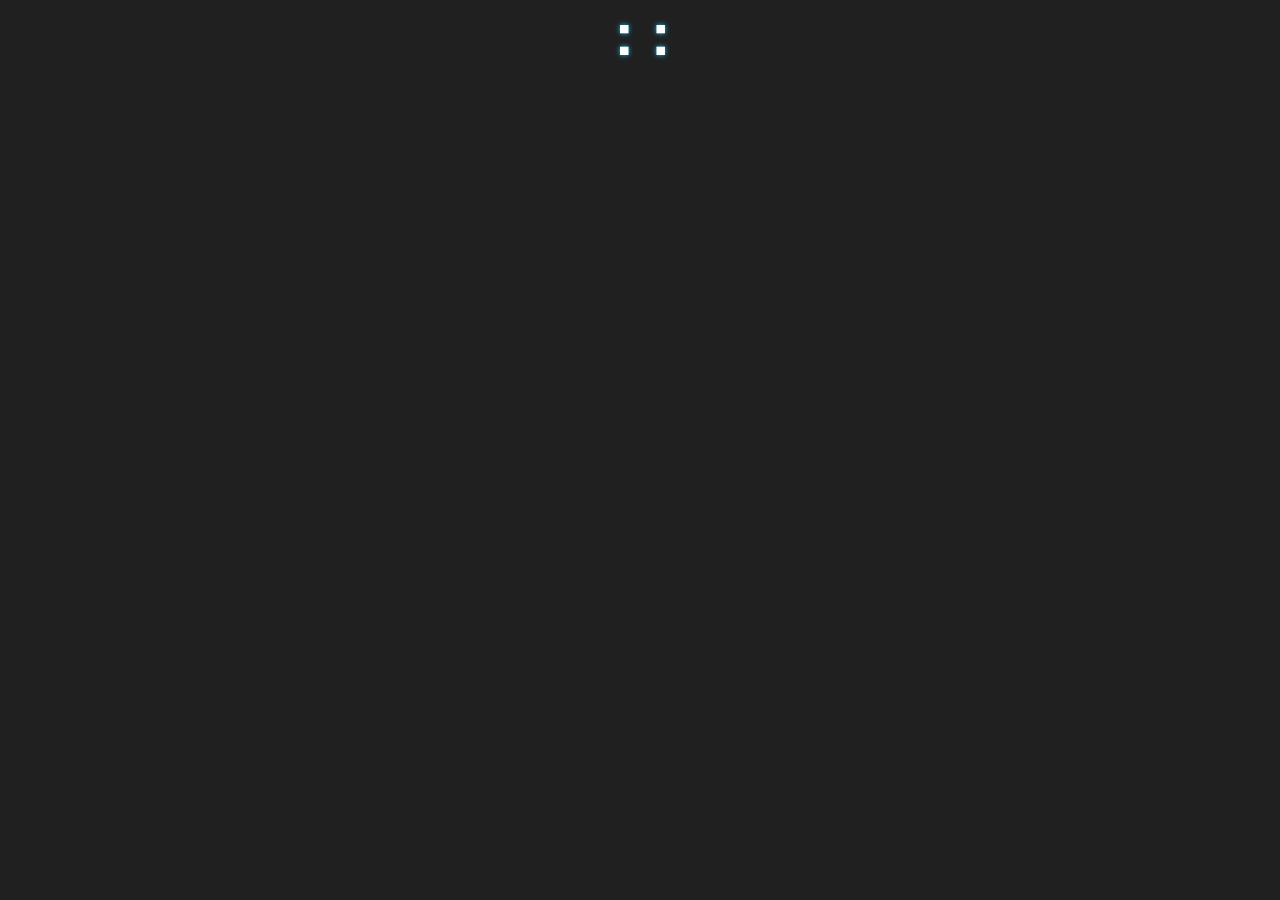
==== index.html @ b4565a61 "Test json transfer" ====
<!DOCTYPE HTML>
<html>
<head>
<meta http-equiv="Content-Type" content="text/html; charset=utf-8">
<title>CSS3 Digital Clock with jQuery</title>
<style type="text/css">
body{
	 background:#202020;
	 font:bold 6px Arial, Helvetica, sans-serif;
	 margin:0;
	 padding:0;
	 min-width:300px;
	 color:#bbbbbb; 
}

a { 
	text-decoration:none; 
	color:#00c6ff;
}


@font-face {
    font-family: 'BebasNeueRegular';
    src: url('BebasNeue-webfont.eot');
    src: url('BebasNeue-webfont.eot?#iefix') format('embedded-opentype'),
         url('BebasNeue-webfont.woff') format('woff'),
         url('BebasNeue-webfont.ttf') format('truetype'),
         url('BebasNeue-webfont.svg#BebasNeueRegular') format('svg');
    font-weight: normal;
    font-style: normal;

}

.container {width: 500px; margin: 0 auto; overflow: hidden;}

.clock {width:400px; margin:0 auto; padding:0px;  color:#fff; }

#Date { font-family:'BebasNeueRegular', Arial, Helvetica, sans-serif; font-size:36px; text-align:center; text-shadow:0 0 5px #00c6ff; }

ul { width:400px; margin:0 auto; padding:0px; list-style:none; text-align:center; }
ul li { display:inline; font-size:10em; text-align:center; font-family:'BebasNeueRegular', Arial, Helvetica, sans-serif; text-shadow:0 0 5px #00c6ff; }

#point { position:relative; -moz-animation:mymove 1s ease infinite; -webkit-animation:mymove 1s ease infinite; padding-left:10px; padding-right:5px; }

@-webkit-keyframes mymove 
{
0% {opacity:1.0; text-shadow:0 0 20px #00c6ff;}
50% {opacity:0; text-shadow:none; }
100% {opacity:1.0; text-shadow:0 0 20px #00c6ff; }	
}


@-moz-keyframes mymove 
{
0% {opacity:1.0; text-shadow:0 0 20px #00c6ff;}
50% {opacity:0; text-shadow:none; }
100% {opacity:1.0; text-shadow:0 0 20px #00c6ff; }	
}

</style>
<!--script type="text/javascript" src="http://code.jquery.com/jquery-1.6.4.min.js"></script-->

	<script src="js\jquery-3.1.1.min.js"></script>
<script type="text/javascript">
$(document).ready(function() {
// Create two variable with the names of the months and days in an array
var monthNames = [ "January", "February", "March", "April", "May", "June", "July", "August", "September", "October", "November", "December" ]; 
var dayNames= ["Sunday","Monday","Tuesday","Wednesday","Thursday","Friday","Saturday"]

// Create a newDate() object
var newDate = new Date();
// Extract the current date from Date object
newDate.setDate(newDate.getDate());
// Output the day, date, month and year    
$('#Date').html(dayNames[newDate.getDay()] + " " + newDate.getDate() + ' ' + monthNames[newDate.getMonth()] + ' ' + newDate.getFullYear());

setInterval( function() {
	// Create a newDate() object and extract the seconds of the current time on the visitor's
	var seconds = new Date().getSeconds();
	// Add a leading zero to seconds value
	$("#sec").html(( seconds < 10 ? "0" : "" ) + seconds);
	},1000);
	
setInterval( function() {
	// Create a newDate() object and extract the minutes of the current time on the visitor's
	var minutes = new Date().getMinutes();
	// Add a leading zero to the minutes value
	$("#min").html(( minutes < 10 ? "0" : "" ) + minutes);
    },1000);
	
setInterval( function() {
	// Create a newDate() object and extract the hours of the current time on the visitor's
	var hours = new Date().getHours();
	var newHours=(hours>12?hours%12:hours)
	// Add a leading zero to the hours value
	$("#hours").html(( hours < 10 ? "0" : "" ) + newHours);
	$("#am").html(( hours >= 12 ? "p.m" : "a.m" ) );
    }, 1000);

}); 
</script>

</head>
<body>
<div class="container">
<div class="clock">
<div id="Date"></div>

<ul>
	<li id="hours"> </li>
    <li id="point">:</li>
    <li id="min"> </li>
    <li id="point">:</li>
    <li id="sec"></li><li>   </li>
	<li id="am"></li>
</ul>

</div>
</div>
</body>
</html>
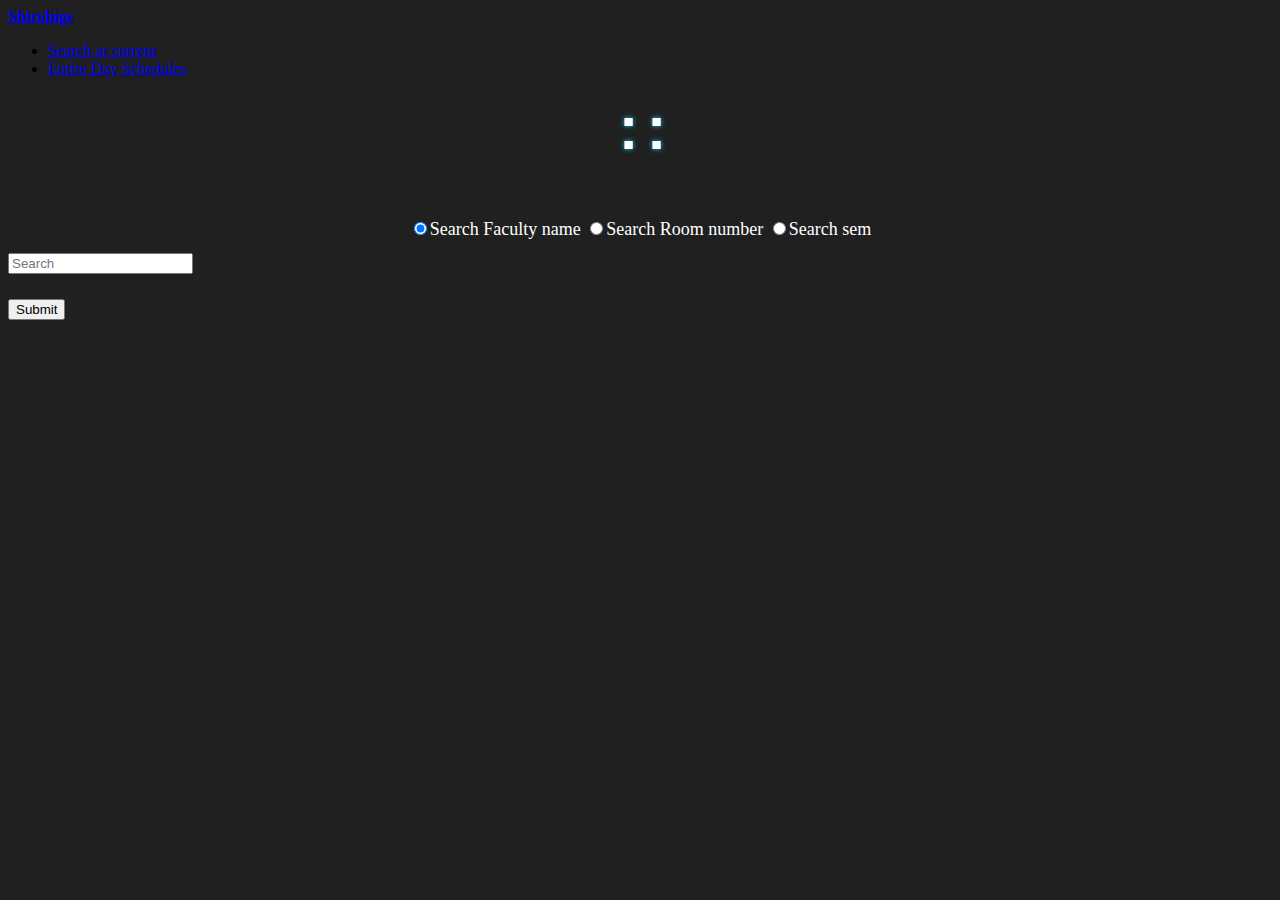
==== commit 341de75f: "Final working with shitty colors" ====
--- a/index.html
+++ b/index.html
@@ -1,121 +1,222 @@
-<!DOCTYPE HTML>
+<!DOCTYPE html>
 <html>
-<head>
-<meta http-equiv="Content-Type" content="text/html; charset=utf-8">
-<title>CSS3 Digital Clock with jQuery</title>
-<style type="text/css">
-body{
-	 background:#202020;
-	 font:bold 6px Arial, Helvetica, sans-serif;
-	 margin:0;
-	 padding:0;
-	 min-width:300px;
-	 color:#bbbbbb; 
-}
-
-a { 
-	text-decoration:none; 
-	color:#00c6ff;
-}
-
-
-@font-face {
-    font-family: 'BebasNeueRegular';
-    src: url('BebasNeue-webfont.eot');
-    src: url('BebasNeue-webfont.eot?#iefix') format('embedded-opentype'),
-         url('BebasNeue-webfont.woff') format('woff'),
-         url('BebasNeue-webfont.ttf') format('truetype'),
-         url('BebasNeue-webfont.svg#BebasNeueRegular') format('svg');
-    font-weight: normal;
-    font-style: normal;
-
-}
-
-.container {width: 500px; margin: 0 auto; overflow: hidden;}
-
-.clock {width:400px; margin:0 auto; padding:0px;  color:#fff; }
-
-#Date { font-family:'BebasNeueRegular', Arial, Helvetica, sans-serif; font-size:36px; text-align:center; text-shadow:0 0 5px #00c6ff; }
-
-ul { width:400px; margin:0 auto; padding:0px; list-style:none; text-align:center; }
-ul li { display:inline; font-size:10em; text-align:center; font-family:'BebasNeueRegular', Arial, Helvetica, sans-serif; text-shadow:0 0 5px #00c6ff; }
-
-#point { position:relative; -moz-animation:mymove 1s ease infinite; -webkit-animation:mymove 1s ease infinite; padding-left:10px; padding-right:5px; }
-
-@-webkit-keyframes mymove 
-{
-0% {opacity:1.0; text-shadow:0 0 20px #00c6ff;}
-50% {opacity:0; text-shadow:none; }
-100% {opacity:1.0; text-shadow:0 0 20px #00c6ff; }	
-}
-
-
-@-moz-keyframes mymove 
-{
-0% {opacity:1.0; text-shadow:0 0 20px #00c6ff;}
-50% {opacity:0; text-shadow:none; }
-100% {opacity:1.0; text-shadow:0 0 20px #00c6ff; }	
-}
-
-</style>
-<!--script type="text/javascript" src="http://code.jquery.com/jquery-1.6.4.min.js"></script-->
-
-	<script src="js\jquery-3.1.1.min.js"></script>
-<script type="text/javascript">
-$(document).ready(function() {
-// Create two variable with the names of the months and days in an array
-var monthNames = [ "January", "February", "March", "April", "May", "June", "July", "August", "September", "October", "November", "December" ]; 
-var dayNames= ["Sunday","Monday","Tuesday","Wednesday","Thursday","Friday","Saturday"]
-
-// Create a newDate() object
-var newDate = new Date();
-// Extract the current date from Date object
-newDate.setDate(newDate.getDate());
-// Output the day, date, month and year    
-$('#Date').html(dayNames[newDate.getDay()] + " " + newDate.getDate() + ' ' + monthNames[newDate.getMonth()] + ' ' + newDate.getFullYear());
-
-setInterval( function() {
-	// Create a newDate() object and extract the seconds of the current time on the visitor's
-	var seconds = new Date().getSeconds();
-	// Add a leading zero to seconds value
-	$("#sec").html(( seconds < 10 ? "0" : "" ) + seconds);
-	},1000);
-	
-setInterval( function() {
-	// Create a newDate() object and extract the minutes of the current time on the visitor's
-	var minutes = new Date().getMinutes();
-	// Add a leading zero to the minutes value
-	$("#min").html(( minutes < 10 ? "0" : "" ) + minutes);
-    },1000);
-	
-setInterval( function() {
-	// Create a newDate() object and extract the hours of the current time on the visitor's
-	var hours = new Date().getHours();
-	var newHours=(hours>12?hours%12:hours)
-	// Add a leading zero to the hours value
-	$("#hours").html(( hours < 10 ? "0" : "" ) + newHours);
-	$("#am").html(( hours >= 12 ? "p.m" : "a.m" ) );
-    }, 1000);
-
-}); 
-</script>
-
+<head lang="en">
+    <meta charset="UTF-8">
+
+    <title>Akagami</title>
+<link rel="stylesheet" href="css\bootstrap-select.min.css">
 </head>
 <body>
-<div class="container">
-<div class="clock">
-<div id="Date"></div>
-
-<ul>
-	<li id="hours"> </li>
-    <li id="point">:</li>
-    <li id="min"> </li>
-    <li id="point">:</li>
-    <li id="sec"></li><li>   </li>
-	<li id="am"></li>
-</ul>
-
-</div>
-</div>
+<div id="nav">
+<nav class="navbar navbar-inverse">
+    <div class="container-fluid">
+        <div class="navbar-header">
+            <a class="navbar-brand" href="#"><strong>Shirohige</strong></a>
+        </div>
+        <ul class="nav navbar-nav">
+            <li class="active" id="currentNav" onclick="changeNavCurrent()" onselect="changeNavCurrent()"><a href="#" >Search at current</a></li>
+            <li  id="scheduleNav"  onclick="changeNavSchedule()"><a href="#">Entire Day Schedules</a></li>
+
+        </ul>
+
+    </div>
+</nav>
+</div>
+
+
+
+<div id="clock">
+<iframe src="js\index.html" name="targetframe" allowTransparency="true" scrolling="no" frameborder="0" style="height:100%;width:100%;position:relative;top:0px;bottom:5px;" ></iframe>
+</div>
+
+
+
+<div id="radioAll" style="padding-bottom: 1%;text-align: center; padding-top: 2%">
+    <form >
+        <label class="radio-inline">
+            <input type="radio" name="optradio" id="facultyRadio" onchange="radioChange() " checked="true">Search Faculty name
+        </label>
+        <label class="radio-inline">
+            <input type="radio" name="optradio" id="roomRadio" onchange="radioChange()">Search Room number
+        </label>
+        <label class="radio-inline">
+            <input type="radio" name="optradio" id="semRadio" onchange="radioChange()">Search sem
+        </label>
+    </form>
+</div>
+
+
+
+
+
+<div id="mainFragment" style="display: block" >
+
+
+
+
+    <div id="searchBar1" >
+      <div class="container">
+        <div class="row">
+
+            <div id="custom-search-input1">
+                <div class="input-group col-sm-12">
+                    <input type="text" class="search-query form-control typeahead" placeholder="Search" id="currentSearchBox" onkeypress="if(event.keyCode==13){document.getElementById('searchCurrentButton').onclick()}"/>
+                                <span class="input-group-btn">
+                                    <!--button class="btn btn-danger" type="button" id="currentSearchButton" onclick="currentSearchButtonClick();console.log('Current clicked')">
+                                      -->  <span class=" glyphicon glyphicon-search"></span>
+                                    </button>
+                                </span>
+                </div>
+            </div>
+        </div>
+    </div>
+
+
+
+        <button type="button" class="btn btn-danger center-block" id="searchCurrentButton" style="margin-top: 2%" onclick="currentSearchButton(document.getElementById('currentSearchBox').value.toString())">Submit</button>
+
+
+</div>
+
+
+
+    <div id="RoomCurrentPicker" style="text-align: center; display: none">
+    <select class="selectpicker RoomCurrentPicker" data-live-search="true" id="currentRoomPicker" >
+    </select>
+
+        <button type="button" class="btn btn-danger center-block" id="roomCurrentButton" style="margin-top: 2%" onclick="currentRoomButton(document.getElementById('currentRoomPicker').value.toString())">Submit</button>
+
+    </div>
+
+    <div id="SemCurrentPicker" style="text-align: center; display: none">
+        <select class="selectpicker SemCurrentPicker" data-live-search="true" id="currentSemPicker">
+        </select>
+
+        <button type="button" class="btn btn-danger center-block" id="semCurrentButton" style="margin-top: 2%" onclick="currentSemButton(document.getElementById('currentSemPicker').value.toString())">Submit</button>
+
+    </div>
+
+
+
+
+
+<div id="currentDisplay" style="padding-top: 1%;display: none;">
+
+    <div class="container" id="mainDiv">
+
+        <hr>
+
+            <div class="col-md-3" style="text-align: center; color: #ffffff; background-color: #000000; padding: 0%" id="displayCurrentCol1">
+                <h3>Post Title</h3>
+
+            </div>
+            <div class="col-md-9" style="text-align: center; color: #ffffff; background-color: #000000; padding: 0%" id="displayCurrentCol2">
+                <h3>Post Title </h3>
+
+
+            </div>
+
+        </div>
+</div>
+</div>
+
+
+
+
+
+
+
+
+<div id="scheduleFragment" style="display: none">
+
+    <div id="dayPicker" style="text-align: center; padding-bottom: 2%">
+        <select class="selectpicker dayPickerr" data-live-search="true" id="daySchedulePicker">
+            <option>Monday</option>
+            <option>Tuesday</option>
+            <option>Wednesday</option>
+            <option>Thursday</option>
+            <option>Friday</option>
+            <option>Saturday</option>
+        </select>
+    </div>
+    <div id="searchBarSchedule">
+        <div class="container">
+            <div class="row">
+
+                <div id="custom-search-input2">
+                    <div class="input-group col-sm-12">
+                        <input type="text" class="  search-query form-control" placeholder="Search" id="scheduleSearchBox" onkeydown="if(event.keyCode==13){document.getElementById('searchScheduleButton').onclick();}"/>
+                                <span class="input-group-btn">
+                                    <!--button class="btn btn-danger" type="button" id="scheduleSearchButton" onclick="scheduleSearchButtonClick(document.getElementById('scheduleSearchBox').value.toString())">
+                                     -->   <span class=" glyphicon glyphicon-search"></span>
+                                    </button>
+                                </span>
+                    </div>
+                </div>
+            </div>
+        </div>
+
+
+        <button type="button" class="btn btn-danger center-block" id="searchScheduleButton" style="margin-top: 2%" onclick="console.log('hvhj',document.getElementById('scheduleSearchBox').value);scheduleSearchButton(document.getElementById('scheduleSearchBox').value.toString())">Submit</button>
+
+
+    </div>
+
+
+    <div id="RoomSchedulePicker" style="text-align: center; display: none">
+        <select class="selectpicker RoomSchedulePicker" data-live-search="true"  id="scheduleRoomPicker">
+
+        </select>
+
+                <button type="button" class="btn btn-danger center-block" id="roomScheduleButton" style="margin-top: 2%" onclick="scheduleRoomButton(document.getElementById('scheduleRoomPicker').value.toString())">Submit</button>
+
+    </div>
+
+    <div id="SemSchedulePicker" style="text-align: center; display: none">
+        <select class="selectpicker SemSchedulePicker" data-live-search="true"  id="scheduleSemPicker">
+
+        </select>
+
+        <button type="button" class="btn btn-danger center-block" id="semScheduleButton" style="margin-top: 2%" onclick="scheduleSemButton(document.getElementById('scheduleSemPicker').value.toString())">Submit</button>
+
+    </div>
+
+
+    <div id="displaySchedule" style="padding-top:1%;display: none " >
+        <div class="container-fluid " id="mainDivSchedule">
+
+            <hr>
+
+            <div class="col-sm-3" style="text-align: center; color: #ffffff; background-color: #000000; padding: 0%" id="displayScheduleCol1">
+
+
+            </div>
+            <div class="col-sm-9" style="text-align: center; color: #ffffff; background-color: #000000; padding: 0%" id="displayScheduleCol2">
+
+
+
+            </div>
+
+        </div>
+
+    </div>
+</div>
+
+
 </body>
-</html>
+<link rel="stylesheet" type="text/css" href="css\bootstrap.css">
+<link rel="stylesheet" type="text/css" href="css\start.css">
+<link rel="stylesheet" type="text/css" href="css\searchBar.css">
+<script src="js\jquery-3.1.1.min.js"></script>
+
+
+<script src="js\bootstrap.js"></script>
+
+<!--script src="bootstrap-datetimepicker.js"></script-->
+<script src="js\bootstrap3typeahead.js"></script>
+<script src="js\bootstrap-select.min.js"></script>
+<script src="main.js"></script>
+<!--script src="js\timeSwitch.js"></script-->
+
+
+</html>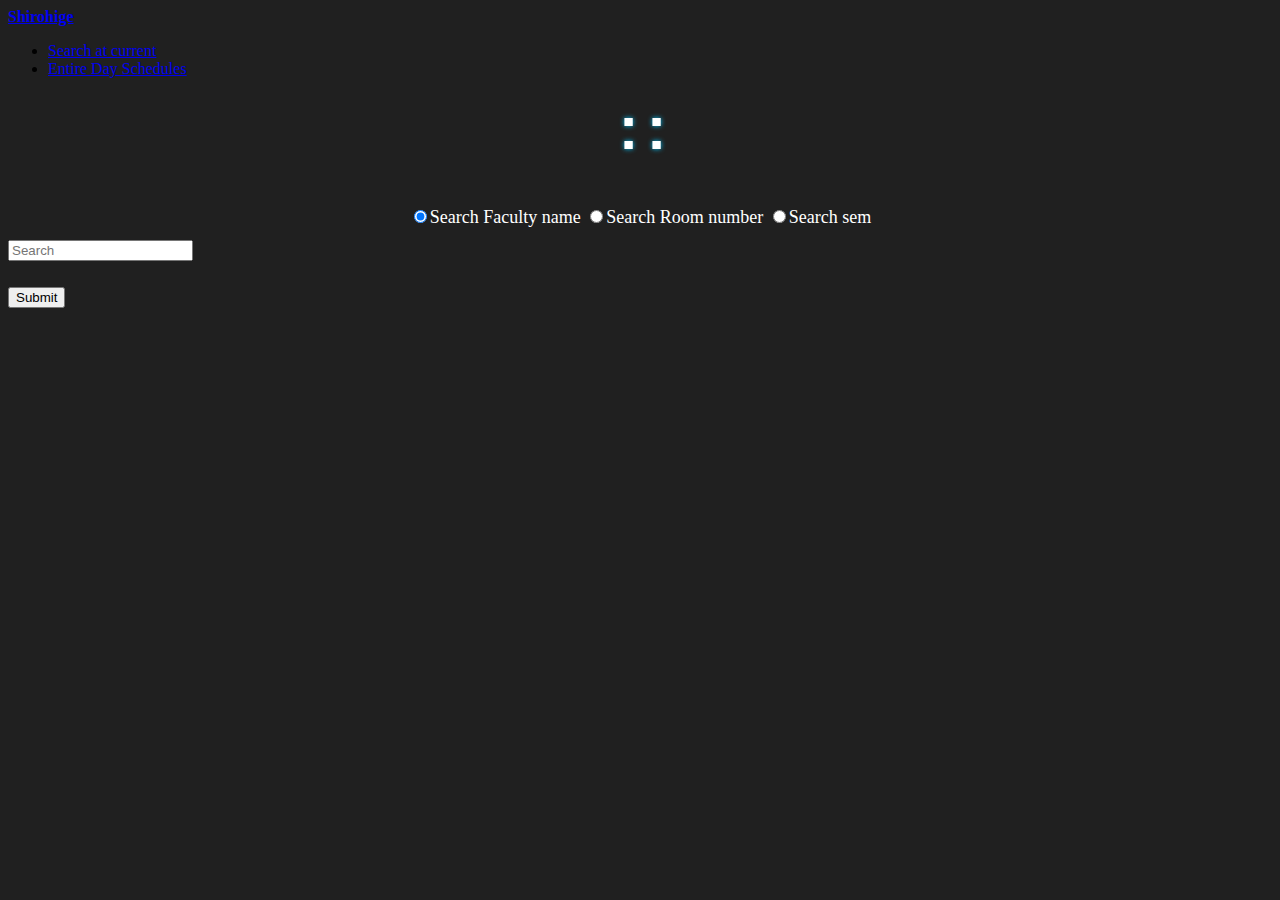
==== commit 36fafce2: "Final with avg colours" ====
--- a/index.html
+++ b/index.html
@@ -31,7 +31,7 @@
 
 
 
-<div id="radioAll" style="padding-bottom: 1%;text-align: center; padding-top: 2%">
+<div id="radioAll" style="padding-bottom: 1%;text-align: center; padding-top: 1%">
     <form >
         <label class="radio-inline">
             <input type="radio" name="optradio" id="facultyRadio" onchange="radioChange() " checked="true">Search Faculty name
@@ -84,7 +84,7 @@
     <select class="selectpicker RoomCurrentPicker" data-live-search="true" id="currentRoomPicker" >
     </select>
 
-        <button type="button" class="btn btn-danger center-block" id="roomCurrentButton" style="margin-top: 2%" onclick="currentRoomButton(document.getElementById('currentRoomPicker').value.toString())">Submit</button>
+        <button type="button" class="btn btn-danger center-block" id="roomCurrentButton" style="margin-top: 1%" onclick="currentRoomButton(document.getElementById('currentRoomPicker').value.toString())">Submit</button>
 
     </div>
 
@@ -92,7 +92,7 @@
         <select class="selectpicker SemCurrentPicker" data-live-search="true" id="currentSemPicker">
         </select>
 
-        <button type="button" class="btn btn-danger center-block" id="semCurrentButton" style="margin-top: 2%" onclick="currentSemButton(document.getElementById('currentSemPicker').value.toString())">Submit</button>
+        <button type="button" class="btn btn-danger center-block" id="semCurrentButton" style="margin-top: 1%" onclick="currentSemButton(document.getElementById('currentSemPicker').value.toString())">Submit</button>
 
     </div>
 
@@ -129,7 +129,7 @@
 
 <div id="scheduleFragment" style="display: none">
 
-    <div id="dayPicker" style="text-align: center; padding-bottom: 2%">
+    <div id="dayPicker" style="text-align: center; padding-bottom: 1%">
         <select class="selectpicker dayPickerr" data-live-search="true" id="daySchedulePicker">
             <option>Monday</option>
             <option>Tuesday</option>
@@ -157,7 +157,7 @@
         </div>
 
 
-        <button type="button" class="btn btn-danger center-block" id="searchScheduleButton" style="margin-top: 2%" onclick="console.log('hvhj',document.getElementById('scheduleSearchBox').value);scheduleSearchButton(document.getElementById('scheduleSearchBox').value.toString())">Submit</button>
+        <button type="button" class="btn btn-danger center-block" id="searchScheduleButton" style="margin-top: 1%" onclick="console.log('hvhj',document.getElementById('scheduleSearchBox').value);scheduleSearchButton(document.getElementById('scheduleSearchBox').value.toString())">Submit</button>
 
 
     </div>
@@ -168,7 +168,7 @@
 
         </select>
 
-                <button type="button" class="btn btn-danger center-block" id="roomScheduleButton" style="margin-top: 2%" onclick="scheduleRoomButton(document.getElementById('scheduleRoomPicker').value.toString())">Submit</button>
+                <button type="button" class="btn btn-danger center-block" id="roomScheduleButton" style="margin-top: 1%" onclick="scheduleRoomButton(document.getElementById('scheduleRoomPicker').value.toString())">Submit</button>
 
     </div>
 
@@ -177,15 +177,16 @@
 
         </select>
 
-        <button type="button" class="btn btn-danger center-block" id="semScheduleButton" style="margin-top: 2%" onclick="scheduleSemButton(document.getElementById('scheduleSemPicker').value.toString())">Submit</button>
-
-    </div>
-
-
-    <div id="displaySchedule" style="padding-top:1%;display: none " >
+        <button type="button" class="btn btn-danger center-block" id="semScheduleButton" style="margin-top: 1%" onclick="scheduleSemButton(document.getElementById('scheduleSemPicker').value.toString())">Submit</button>
+
+    </div>
+
+
+    <div id="displaySchedule" style="padding-top:1%;text-align: center;display: none " >
+
         <div class="container-fluid " id="mainDivSchedule">
 
-            <hr>
+
 
             <div class="col-sm-3" style="text-align: center; color: #ffffff; background-color: #000000; padding: 0%" id="displayScheduleCol1">
 
@@ -199,7 +200,9 @@
 
         </div>
 
-    </div>
+
+    </div>
+
 </div>
 
 
@@ -209,6 +212,7 @@
 <link rel="stylesheet" type="text/css" href="css\searchBar.css">
 <script src="js\jquery-3.1.1.min.js"></script>
 
+<script src="js\jquery.nicescroll.js" type="text/javascript"></script>
 
 <script src="js\bootstrap.js"></script>
 
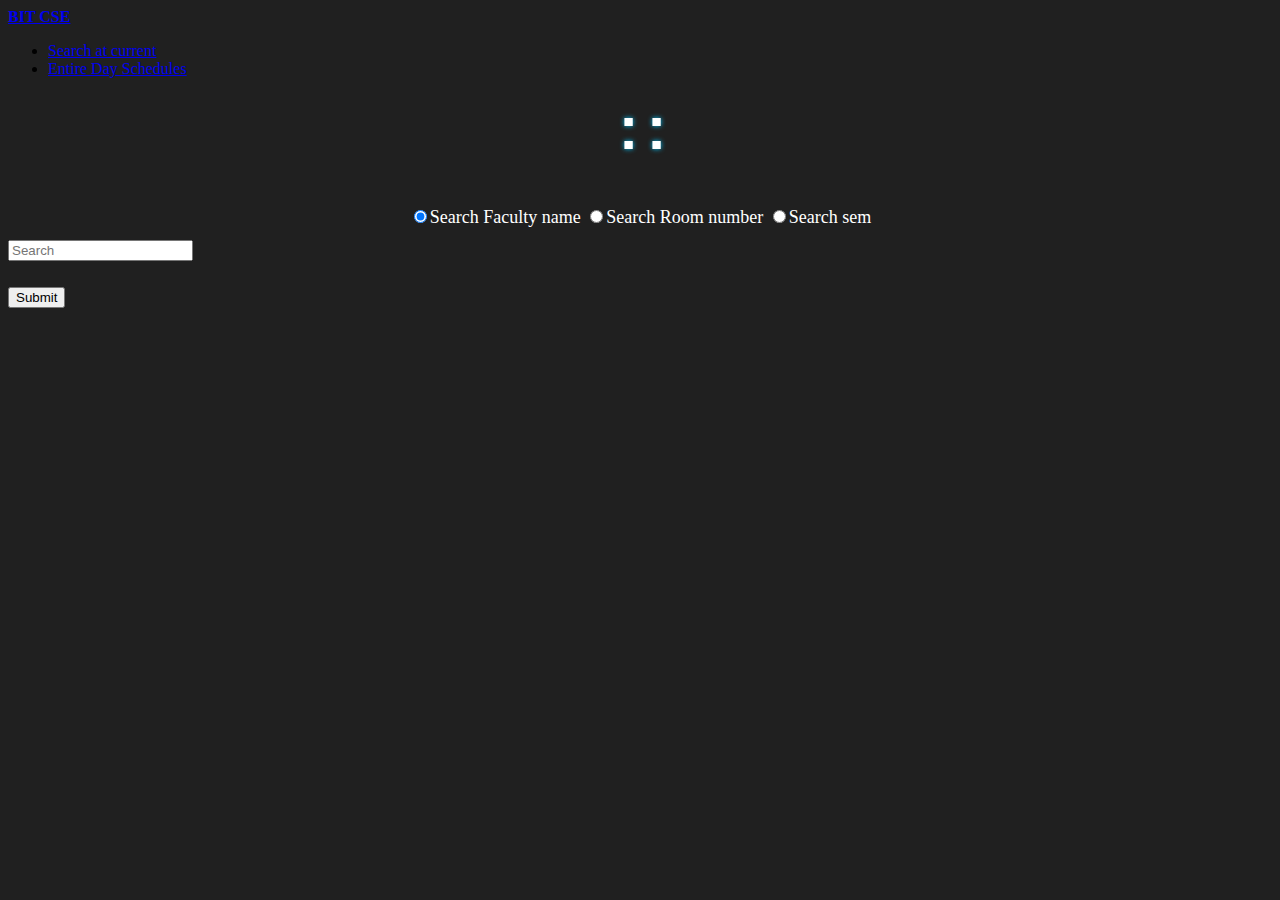
==== commit 38ec4918: "Final with avg colours" ====
--- a/index.html
+++ b/index.html
@@ -3,7 +3,7 @@
 <head lang="en">
     <meta charset="UTF-8">
 
-    <title>Akagami</title>
+    <title>TimeTable</title>
 <link rel="stylesheet" href="css\bootstrap-select.min.css">
 </head>
 <body>
@@ -11,7 +11,7 @@
 <nav class="navbar navbar-inverse">
     <div class="container-fluid">
         <div class="navbar-header">
-            <a class="navbar-brand" href="#"><strong>Shirohige</strong></a>
+            <a class="navbar-brand" href="#"><strong>BIT CSE</strong></a>
         </div>
         <ul class="nav navbar-nav">
             <li class="active" id="currentNav" onclick="changeNavCurrent()" onselect="changeNavCurrent()"><a href="#" >Search at current</a></li>
@@ -25,8 +25,37 @@
 
 
 
+
+
+
+<div id="matrix" style="display: none">
+    <span>S H A R I N G A N</span>
+
+    <span>R I N N E G A N</span>
+<!--
+    <span>他们看到河上有几艘渔船正在捕鱼。因为学生</span>
+
+    <span>们都住在城市，没有机会看到渔夫捕鱼。于是大家都很兴</span>
+
+    <span>奋地停下来看着渔夫捕鱼。</span>
+
+    <span>学生们发现渔夫先把网子从河里拉起</span>
+
+    <span>从网子里抓出一部分的鱼，放到船上的桶子里</span>
+
+    <span>再把另一部分的鱼放回河里，让这些鱼自由地离去</span>
+-->
+</div>
+
+
+
+
+
+
+
+
 <div id="clock">
-<iframe src="js\index.html" name="targetframe" allowTransparency="true" scrolling="no" frameborder="0" style="height:100%;width:100%;position:relative;top:0px;bottom:5px;" ></iframe>
+<iframe src="js\index.html" name="targetframe" allowTransparency="true" scrolling="no" frameborder="0" style="height:100%;width: 100%;position:relative;top:0px;bottom:5px;" ></iframe>
 </div>
 
 
